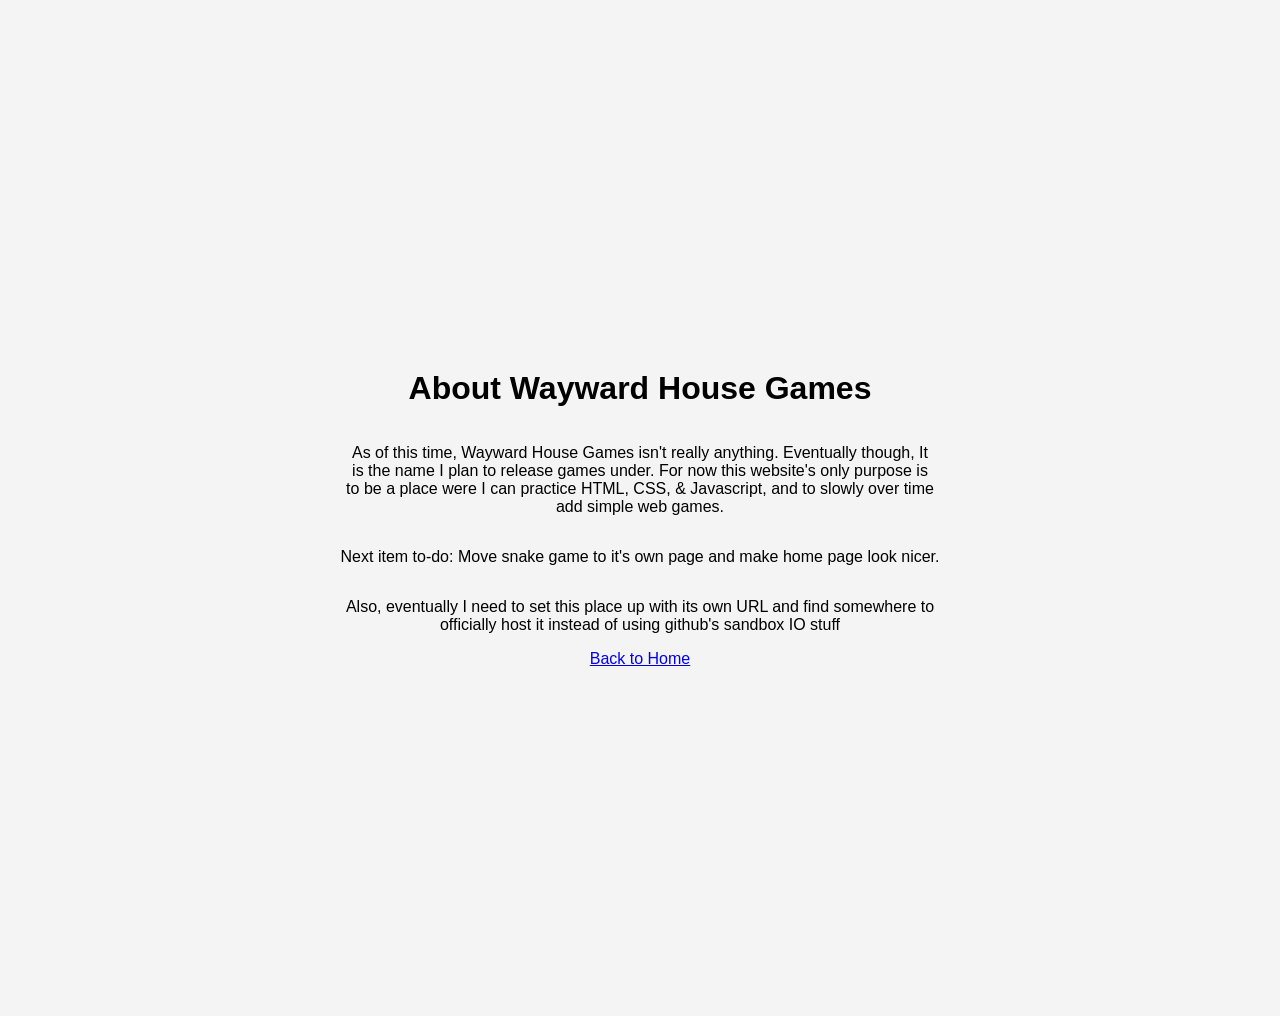
==== about.html @ b47826e2 "Update about.html" ====
<!DOCTYPE html>
<html lang="en">
<head>
    <meta charset="UTF-8">
    <meta name="viewport" content="width=device-width, initial-scale=1.0">
    <title>About - Wayward House Games</title>
    <link rel="stylesheet" href="style.css">
</head>
<body>
    <div class="center-content">
        <h1>About Wayward House Games</h1>
        <p>
            As of this time, Wayward House Games isn't really anything. Eventually though, It <br>
            is the name I plan to release games under. For now this website's only purpose is <br>
            to be a place were I can practice HTML, CSS, & Javascript, and to slowly over time<br>
            add simple web games.
        </p>
        <p>
            Next item to-do: Move snake game to it's own page and make home page look nicer. <br>
        </p>
        <p>
            Also, eventually I need to set this place up with its own URL and find somewhere to<br>
            officially host it instead of using github's sandbox IO stuff<br>
        </p>
        <a href="index.html">Back to Home</a>
    </div>
</body>
</html>
---- style.css ----
body {
    font-family: Arial, sans-serif;
    text-align: center;
    background-color: #f4f4f4;
    padding: 50px;
    transition: background-color 0.5s ease;
}
main {
    display: flex;
    flex-direction: column;
    align-items: center;
}
header h1 {
    color: #333;
}

button {
    padding: 10px 20px;
    font-size: 16px;
    background-color: #007BFF;
    color: white;
    border: none;
    border-radius: 5px;
    cursor: pointer;
}
#game-container {
    text-align: center;
    font-family: Arial, sans-serif;
}
canvas {
    border: 5px solid #333;
    background-color: #000;
    display: block;
    margin: 0 auto;
}
#score {
    font-size: 24px;
    margin-top: 10px;
}
.responsive-img {
  width: 50%;
  height: auto;
}

button:hover {
    background-color: #0056b3;
}

.center-content {
    display: flex;
    justify-content: center; /* Centers horizontally */
    align-items: center;     /* Centers vertically */
    height: 100vh;           /* Makes the container full viewport height */
    text-align: center;      /* Ensures text inside is centered */
    flex-direction: column;  /* Stacks items vertically if you add more later */
}
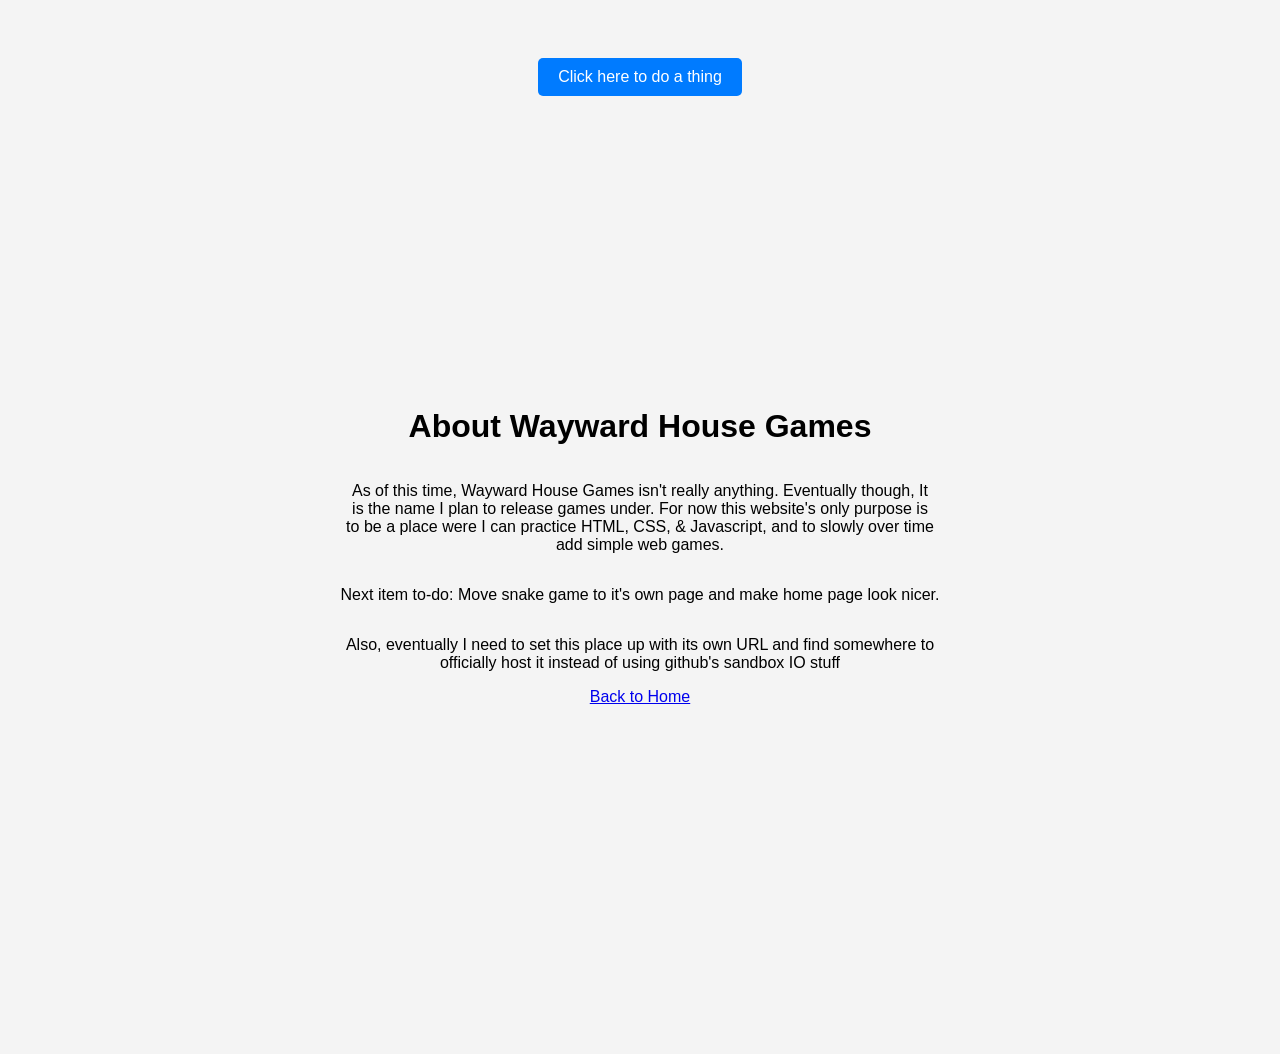
==== commit 715e73f8: "Update about.html" ====
--- a/about.html
+++ b/about.html
@@ -7,22 +7,25 @@
     <link rel="stylesheet" href="style.css">
 </head>
 <body>
-    <div class="center-content">
-        <h1>About Wayward House Games</h1>
-        <p>
-            As of this time, Wayward House Games isn't really anything. Eventually though, It <br>
-            is the name I plan to release games under. For now this website's only purpose is <br>
-            to be a place were I can practice HTML, CSS, & Javascript, and to slowly over time<br>
-            add simple web games.
-        </p>
-        <p>
-            Next item to-do: Move snake game to it's own page and make home page look nicer. <br>
-        </p>
-        <p>
-            Also, eventually I need to set this place up with its own URL and find somewhere to<br>
-            officially host it instead of using github's sandbox IO stuff<br>
-        </p>
-        <a href="index.html">Back to Home</a>
-    </div>
+    <main>
+        <button id="colorButton">Click here to do a thing</button>
+        <div class="center-content">
+            <h1>About Wayward House Games</h1>
+            <p>
+                As of this time, Wayward House Games isn't really anything. Eventually though, It <br>
+                is the name I plan to release games under. For now this website's only purpose is <br>
+                to be a place were I can practice HTML, CSS, & Javascript, and to slowly over time<br>
+                add simple web games.
+            </p>
+            <p>
+                Next item to-do: Move snake game to it's own page and make home page look nicer. <br>
+            </p>
+            <p>
+                Also, eventually I need to set this place up with its own URL and find somewhere to<br>
+                officially host it instead of using github's sandbox IO stuff<br>
+            </p>
+            <a href="index.html">Back to Home</a>
+        </div>
+    </main>
 </body>
 </html>
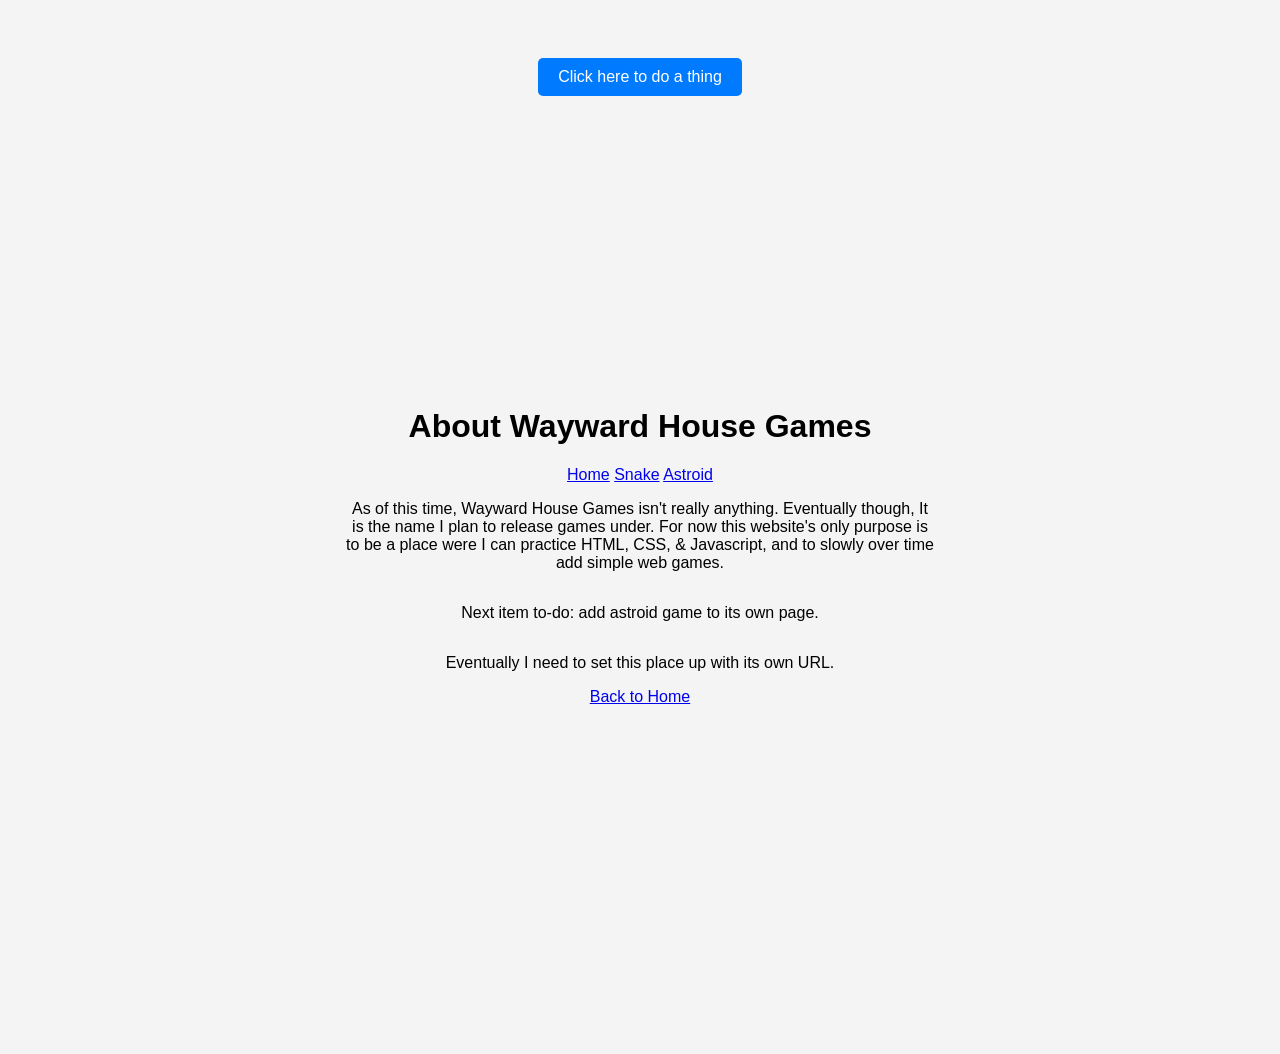
==== commit 7918a490: "Update about.html" ====
--- a/about.html
+++ b/about.html
@@ -5,12 +5,18 @@
     <meta name="viewport" content="width=device-width, initial-scale=1.0">
     <title>About - Wayward House Games</title>
     <link rel="stylesheet" href="style.css">
+    <script src="script.js" defer></script>
 </head>
 <body>
     <main>
         <button id="colorButton">Click here to do a thing</button>
         <div class="center-content">
             <h1>About Wayward House Games</h1>
+            <nav>
+                <a href="index.html">Home</a>
+                <a href="snake.html">Snake</a>
+                <a href="astroid.html">Astroid</a>
+            </nav>
             <p>
                 As of this time, Wayward House Games isn't really anything. Eventually though, It <br>
                 is the name I plan to release games under. For now this website's only purpose is <br>
@@ -18,11 +24,10 @@
                 add simple web games.
             </p>
             <p>
-                Next item to-do: Move snake game to it's own page and make home page look nicer. <br>
+                Next item to-do: add astroid game to its own page. <br>
             </p>
             <p>
-                Also, eventually I need to set this place up with its own URL and find somewhere to<br>
-                officially host it instead of using github's sandbox IO stuff<br>
+                Eventually I need to set this place up with its own URL.
             </p>
             <a href="index.html">Back to Home</a>
         </div>
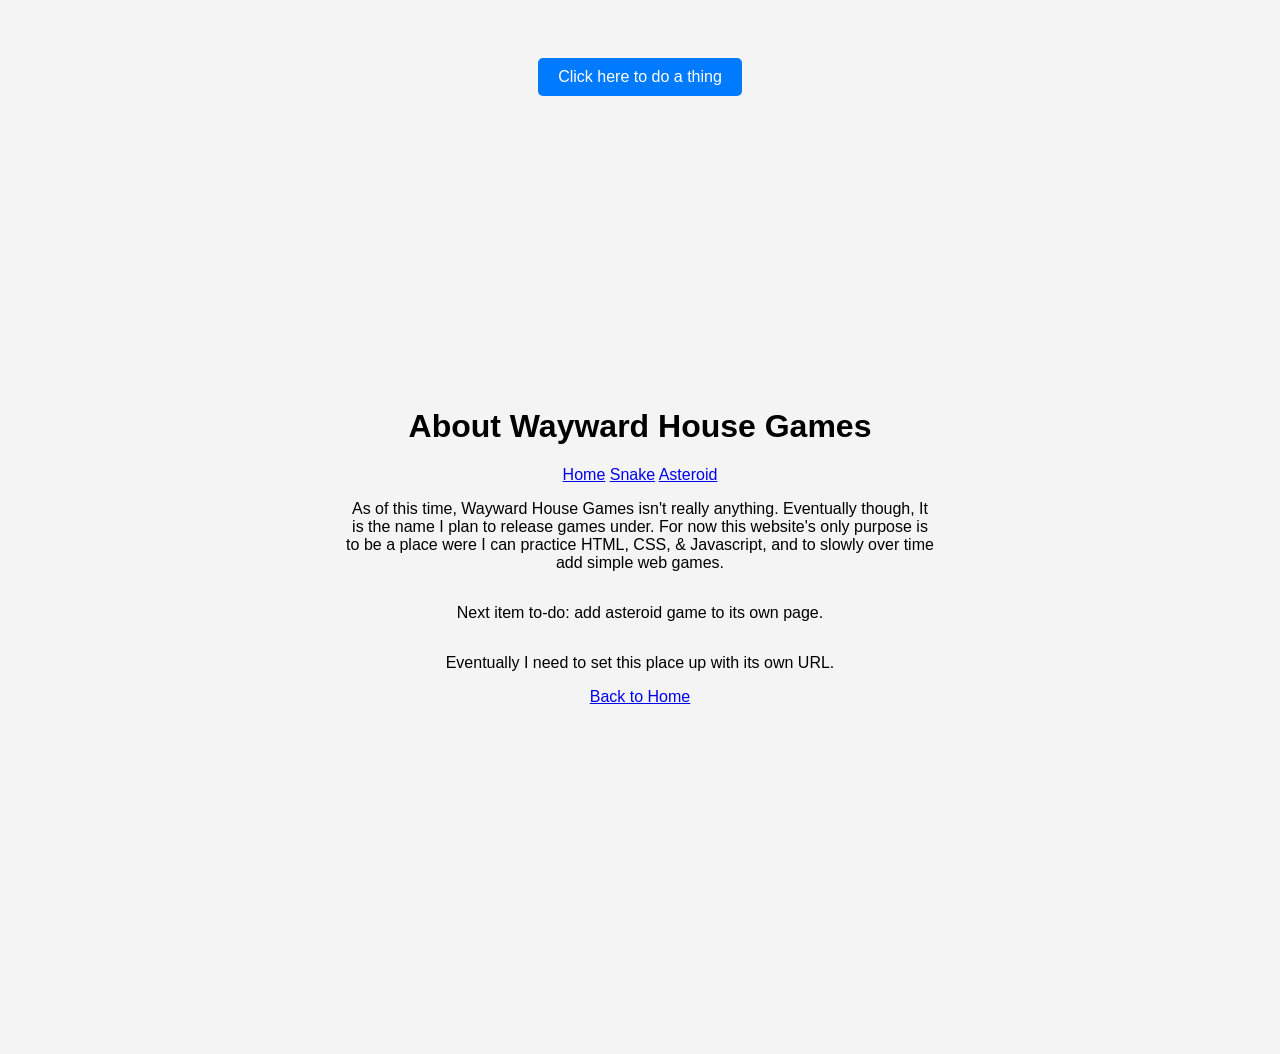
==== commit 0f1f227f: "Update about.html" ====
--- a/about.html
+++ b/about.html
@@ -15,7 +15,7 @@
             <nav>
                 <a href="index.html">Home</a>
                 <a href="snake.html">Snake</a>
-                <a href="astroid.html">Astroid</a>
+                <a href="asteroid.html">Asteroid</a>
             </nav>
             <p>
                 As of this time, Wayward House Games isn't really anything. Eventually though, It <br>
@@ -24,7 +24,7 @@
                 add simple web games.
             </p>
             <p>
-                Next item to-do: add astroid game to its own page. <br>
+                Next item to-do: add asteroid game to its own page. <br>
             </p>
             <p>
                 Eventually I need to set this place up with its own URL.
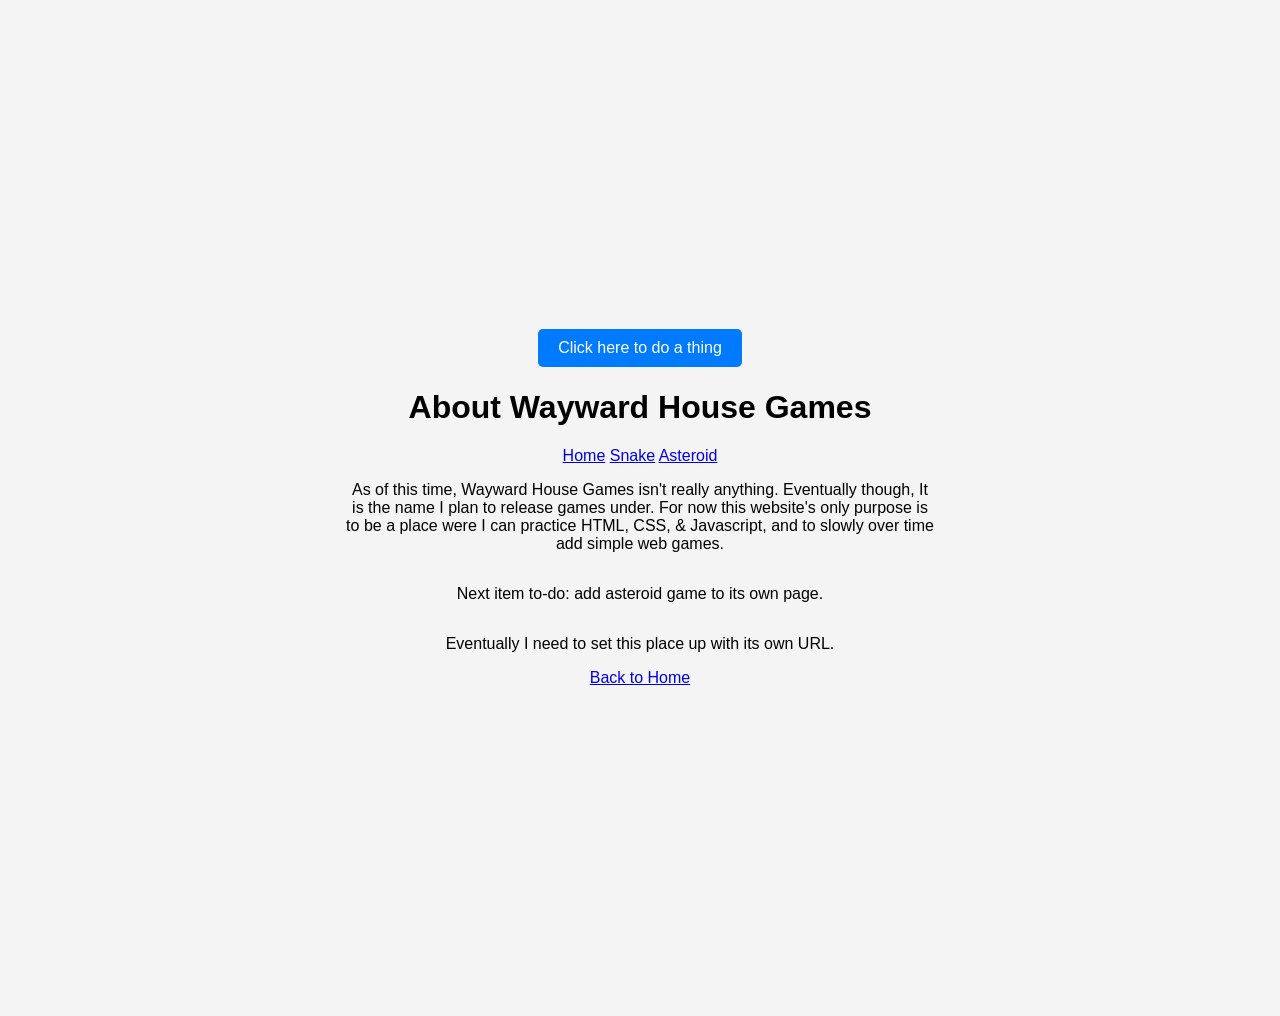
==== commit de283f5d: "Update about.html" ====
--- a/about.html
+++ b/about.html
@@ -9,8 +9,8 @@
 </head>
 <body>
     <main>
-        <button id="colorButton">Click here to do a thing</button>
         <div class="center-content">
+            <button id="colorButton">Click here to do a thing</button>
             <h1>About Wayward House Games</h1>
             <nav>
                 <a href="index.html">Home</a>
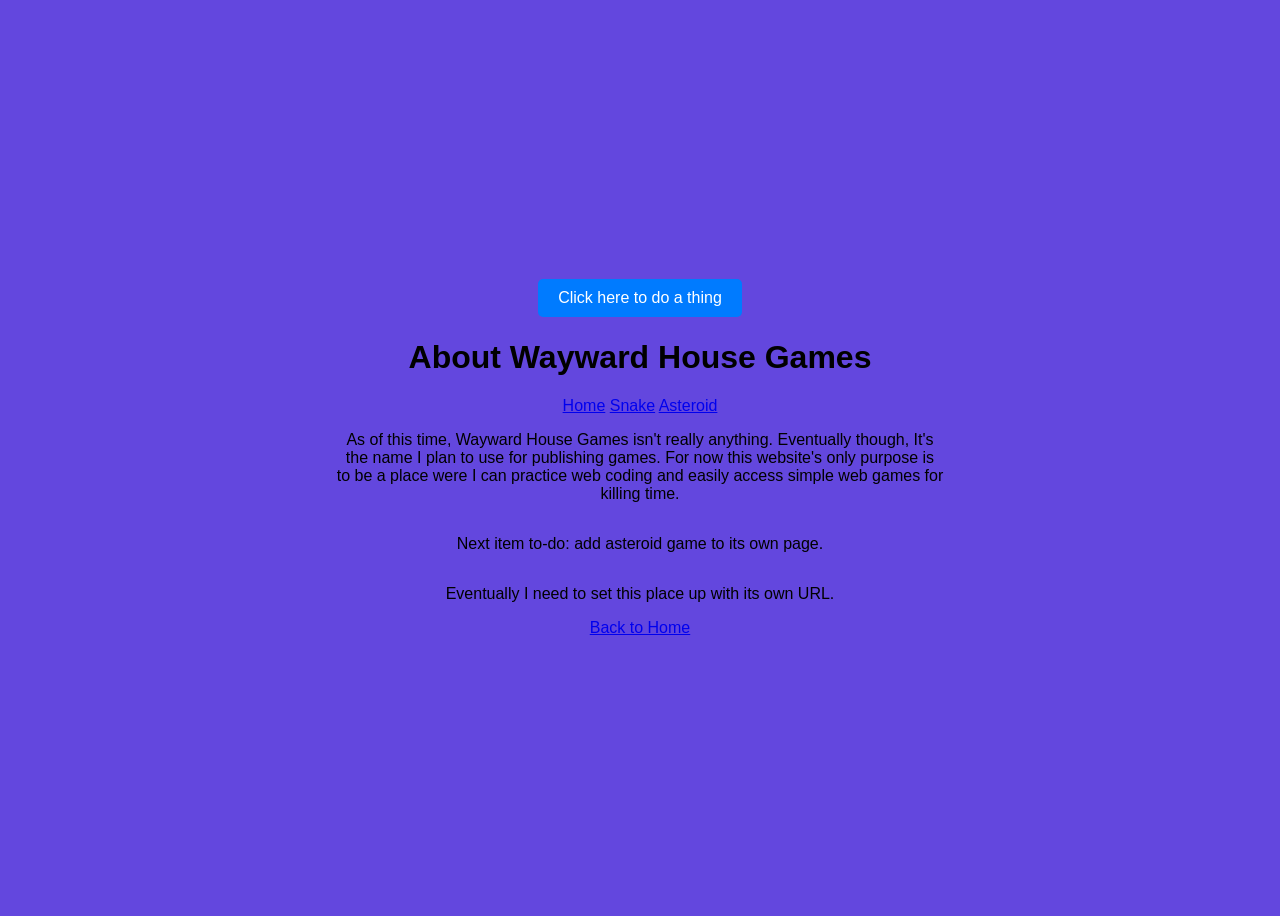
==== commit 632e2c90: "Update about.html" ====
--- a/about.html
+++ b/about.html
@@ -18,10 +18,10 @@
                 <a href="asteroid.html">Asteroid</a>
             </nav>
             <p>
-                As of this time, Wayward House Games isn't really anything. Eventually though, It <br>
-                is the name I plan to release games under. For now this website's only purpose is <br>
-                to be a place were I can practice HTML, CSS, & Javascript, and to slowly over time<br>
-                add simple web games.
+                As of this time, Wayward House Games isn't really anything. Eventually though, It's <br>
+                the name I plan to use for publishing games. For now this website's only purpose is <br>
+                to be a place were I can practice web coding and easily access simple web games for <br>
+                killing time.
             </p>
             <p>
                 Next item to-do: add asteroid game to its own page. <br>
--- a/style.css
+++ b/style.css
@@ -2,9 +2,11 @@
 body {
     font-family: Arial, sans-serif;
     text-align: center;
-    background-color: #f4f4f4;
-    padding: 50px;
-    transition: background-color 0.5s ease;
+    background-color: #ff0000;
+    magin: 0;
+    padding: 0;
+    min-height: 100vh;
+    transition: background-color 1.0s ease;
 }
 main {
     display: flex;
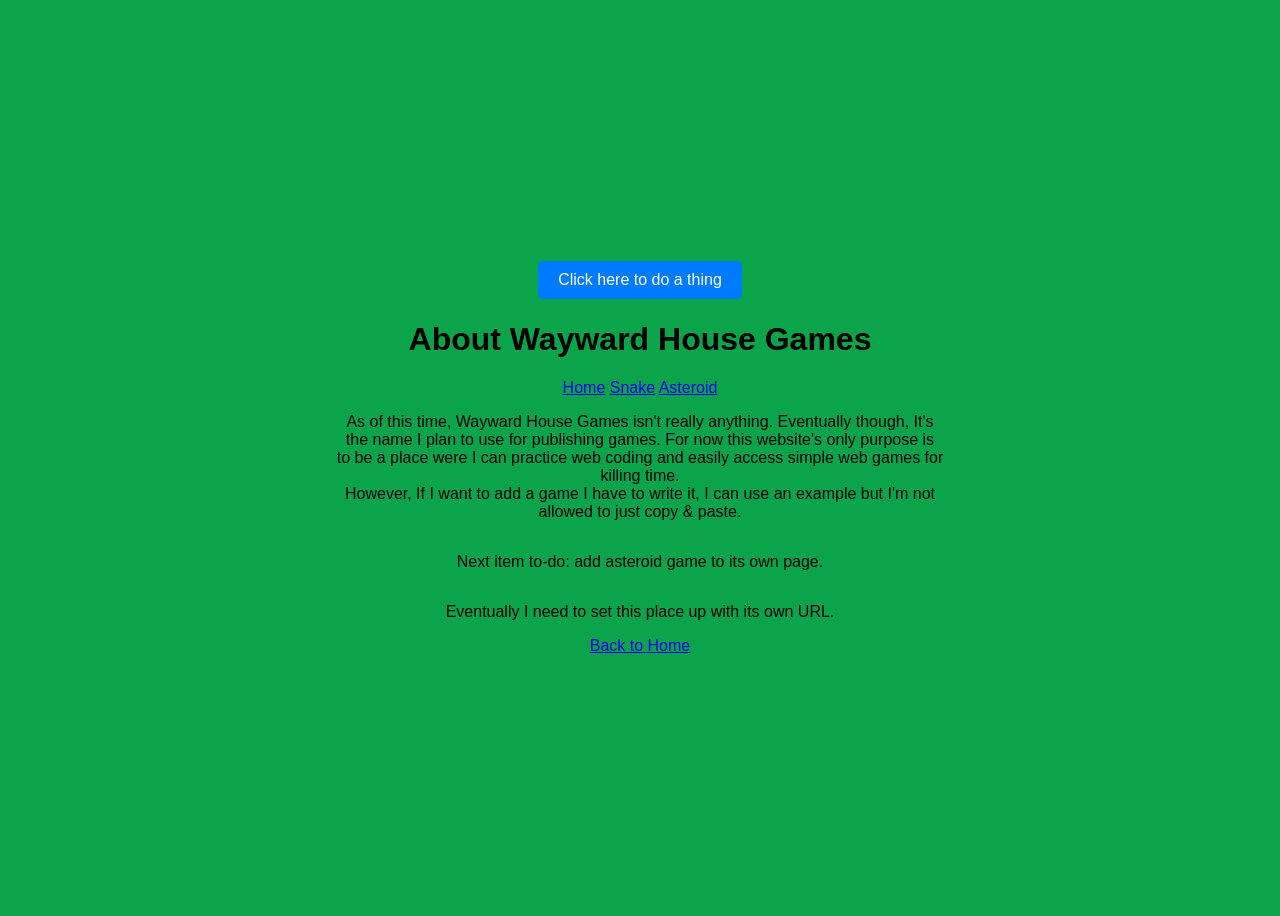
==== commit 2e2092a2: "Update about.html" ====
--- a/about.html
+++ b/about.html
@@ -21,7 +21,9 @@
                 As of this time, Wayward House Games isn't really anything. Eventually though, It's <br>
                 the name I plan to use for publishing games. For now this website's only purpose is <br>
                 to be a place were I can practice web coding and easily access simple web games for <br>
-                killing time.
+                killing time.<br>
+                However, If I want to add a game I have to write it, I can use an example but I'm not <br>
+                allowed to just copy & paste.
             </p>
             <p>
                 Next item to-do: add asteroid game to its own page. <br>
